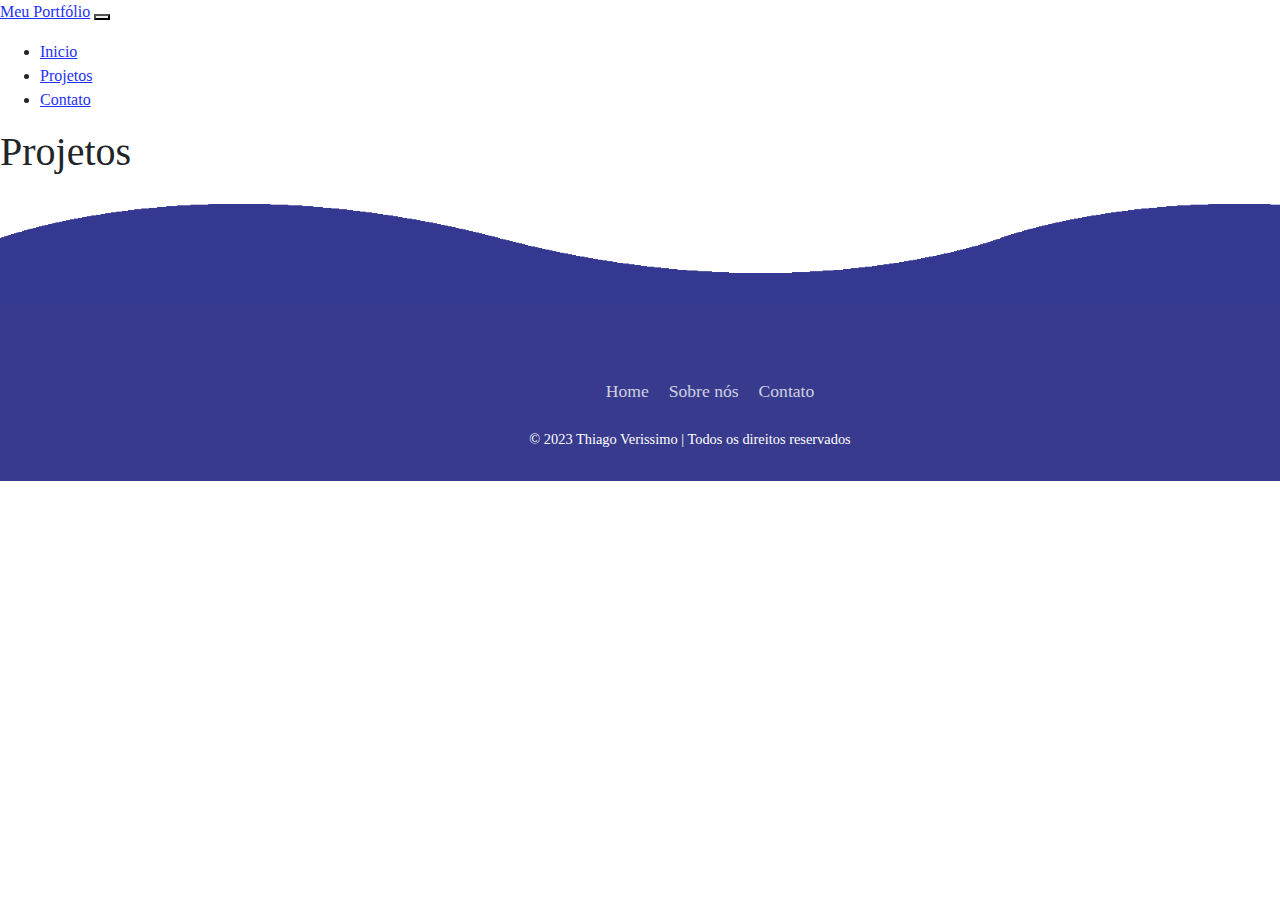
==== projects.html @ 53d50fbd "initial commit" ====
<!doctype html>
<html lang="pt-BR">
  <head>
    <meta charset="utf-8">
    <meta name="viewport" content="width=device-width, initial-scale=1">
    <title>Fist Portfolio</title>
     <!-- Favicon-->
     <link rel="icon" type="image/x-icon" href="assets/favicon.ico" />
     <!-- Custom Google font-->
     <link rel="preconnect" href="https://fonts.googleapis.com" />
     <link rel="preconnect" href="https://fonts.gstatic.com" crossorigin />
    <link href="https://cdn.jsdelivr.net/npm/bootstrap@5.3.0-alpha3/dist/css/bootstrap.min.css" rel="stylesheet" integrity="sha384-KK94CHFLLe+nY2dmCWGMq91rCGa5gtU4mk92HdvYe+M/SXH301p5ILy+dN9+nJOZ" crossorigin="anonymous">
    <link href="src/css/style.css" rel="stylesheet" />
    <link rel="stylesheet" href="https://cdnjs.cloudflare.com/ajax/libs/font-awesome/6.4.0/css/all.min.css" integrity="sha512-iecdLmaskl7CVkqkXNQ/ZH/XLlvWZOJyj7Yy7tcenmpD1ypASozpmT/E0iPtmFIB46ZmdtAc9eNBvH0H/ZpiBw==" crossorigin="anonymous" referrerpolicy="no-referrer" />
  </head>
  <body class="d-flex flex-column h-100">
    <main class="flex-shrink-0">
        <!-- Navigation-->
        <nav class="navbar navbar-expand-lg navbar-light bg-white py-3">
            <div class="container px-5">
                <a class="navbar-brand" href="index.html"><span class="fw-bolder text-primary">Meu Portfólio</span></a>
                <button class="navbar-toggler" type="button" data-bs-toggle="collapse" data-bs-target="#navbarSupportedContent" aria-controls="navbarSupportedContent" aria-expanded="false" aria-label="Toggle navigation"><span class="navbar-toggler-icon"></span></button>
                <div class="collapse navbar-collapse" id="navbarSupportedContent">
                    <ul class="navbar-nav ms-auto mb-2 mb-lg-0 small fw-bolder">
                        <li class="nav-item"><a class="nav-link" href="index.html">Inicio</a></li>
                        <li class="nav-item"><a class="nav-link" href="projects.html">Projetos</a></li>
                        <li class="nav-item"><a class="nav-link" data-bs-toggle="modal" data-bs-target="#modal-contato">Contato</a></li>
                    </ul>
                </div>
            </div>
        </nav>
        <!-- Fim Navigation-->
        <!--Sections Projects-->
        <section class="py-5">
          <div class="container px-5 mb-5">
              <div class="text-center mb-5">
                  <h1 class="display-5 fw-bolder mb-0"><span class="text-gradient d-inline">Projetos</span></h1>
              </div>
              <div class="row gx-5 justify-content-center" id="dad-cards">
              </div>
          </div>
      </section>

        <!--End Sections Projects-->
        <!-- footer -->
    <br><br><br><br><br> 
    <footer>
        <div class="waves">
            <div class="wave" id="wave1"></div>
            <div class="wave" id="wave2"></div>
            <div class="wave" id="wave3"></div>
            <div class="wave" id="wave4"></div>
        </div>
        <ul class="social-icon">
           <li><a href="#"><ion-icon name="logo-instagram"></ion-icon></a></li> 
           <li><a href="#"><ion-icon name="logo-linkedin"></ion-icon></a></li> 
           <li><a href="#"><ion-icon name="logo-twitter"></ion-icon></a></li> 
        </ul>
        <ul class="menu">
            <li><a href="#">Home</a></li>
            <li><a href="#">Sobre nós</a></li>
            <li><a href="#">Contato</a></li>
        </ul>
        <p>&#169 2023 Thiago Verissimo | Todos os direitos reservados</p>
        <!--End footer -->
    </footer>
    </main>

    <!-- Modal -->
    <div class="modal fade" id="modal-contato" tabindex="-1" aria-labelledby="exampleModalLabel" aria-hidden="true">
        <div class="modal-dialog">
          <dialog class="modal-content">
            <header class="modal-header">
              <div class="row">
                <img src="src/assests/img/logo.jpeg" class="w-50 d-block mx-auto pb-3" alt="">
                <h5 class="modal-title" id="exampleModalLabel">Entre em contato</h5>
              </div>
            </header>
            <main class="modal-body">
              <div class="row mb-3">
                <p class="col-6"><a href="tel:+55653041135" class="text-decoration-none text-green-main"><i class="fas fa-phone fs-3"></i> (65) 3041-1335</a></p>
                <p class="col-6"><a href="https://api.whatsapp.com/send/?phone=5565999784654&text=Ol%C3%A1!%20Estou%20interessado(a)%20em%20agendar%20uma%20consulta!" target="_blank"
                  class="text-decoration-none text-green-main" target="_blank"><i class="fab fa-whatsapp fs-3"></i> (65) 9 9978-4654</a></p>
              </div>
              <div class="mb-3">
                <label for="exampleFormControlInput" class="form-label">Nome</label>
                <input type="email" class="form-control" id="exampleFormControlInput1" placeholder="Nome">
              </div>
              <div class="mb-3">
                <label for="exampleFormControlInput1" class="form-label">E-mail</label>
                <input type="text" class="form-control" id="exampleFormControlInput1" placeholder="nome@exemplo.com">
              </div>
              <div class="mb-3">
                <label for="exampleFormControlTextarea1" class="form-label">Deixe o seu comentário</label>
                <textarea class="form-control" id="exampleFormControlTextarea1" placeholder="Insira aqui o seu comentário." rows="3"></textarea>
              </div>


              <!--Footer-->
              <footer class="modal-footer">
                <button type="button" class="btn btn-secondary" data-bs-dismiss="modal">Fechar</button>
                <button type="button" class="btn bg-gradient-main text-white">Enviar</button>
              </footer>
              <!--Footer-->
            </main>
          </dialog>
        </div>
      </div>
      <!-- Fim Modal -->
    <script type="text/javascript" src="src/js/script.js"></script>
    <script src="https://cdn.jsdelivr.net/npm/bootstrap@5.3.0-alpha3/dist/js/bootstrap.bundle.min.js" integrity="sha384-ENjdO4Dr2bkBIFxQpeoTz1HIcje39Wm4jDKdf19U8gI4ddQ3GYNS7NTKfAdVQSZe" crossorigin="anonymous"></script>
    <script src="https://cdnjs.cloudflare.com/ajax/libs/font-awesome/6.4.0/js/all.min.js" integrity="sha512-fD9DI5bZwQxOi7MhYWnnNPlvXdp/2Pj3XSTRrFs5FQa4mizyGLnJcN6tuvUS6LbmgN1ut+XGSABKvjN0H6Aoow==" crossorigin="anonymous" referrerpolicy="no-referrer"></script>
  </body>
</html>
---- src/css/style.css ----
:root {
    --bs-blue: #1e30f3;
    --bs-indigo: #6610f2;
    --bs-purple: #6f42c1;
    --bs-pink: #e21e80;
    --bs-red: #dc3545;
    --bs-orange: #fd7e14;
    --bs-yellow: #ffc107;
    --bs-green: #198754;
    --bs-teal: #20c997;
    --bs-cyan: #0dcaf0;
    --bs-black: #000;
    --bs-white: #fff;
    --bs-gray: #6c757d;
    --bs-gray-dark: #343a40;
    --bs-gray-100: #f8f9fa;
    --bs-gray-200: #e9ecef;
    --bs-gray-300: #dee2e6;
    --bs-gray-400: #ced4da;
    --bs-gray-500: #adb5bd;
    --bs-gray-600: #6c757d;
    --bs-gray-700: #495057;
    --bs-gray-800: #343a40;
    --bs-gray-900: #212529;
    --bs-primary: #1e30f3;
    --bs-secondary: #e21e80;
    --bs-success: #198754;
    --bs-info: #0dcaf0;
    --bs-warning: #ffc107;
    --bs-danger: #dc3545;
    --bs-light: #f8f9fa;
    --bs-dark: #212529;
    --bs-primary-rgb: 30, 48, 243;
    --bs-secondary-rgb: 226, 30, 128;
    --bs-success-rgb: 25, 135, 84;
    --bs-info-rgb: 13, 202, 240;
    --bs-warning-rgb: 255, 193, 7;
    --bs-danger-rgb: 220, 53, 69;
    --bs-light-rgb: 248, 249, 250;
    --bs-dark-rgb: 33, 37, 41;
    --bs-white-rgb: 255, 255, 255;
    --bs-black-rgb: 0, 0, 0;
    --bs-body-color-rgb: 33, 37, 41;
    --bs-body-bg-rgb: 255, 255, 255;
    --bs-font-sans-serif: "Plus Jakarta Sans";
    --bs-font-monospace: SFMono-Regular, Menlo, Monaco, Consolas, "Liberation Mono", "Courier New", monospace;
    --bs-gradient: linear-gradient(180deg, rgba(255, 255, 255, 0.15), rgba(255, 255, 255, 0));
    --bs-body-font-family: var(--bs-font-sans-serif);
    --bs-body-font-size: 1rem;
    --bs-body-font-weight: 400;
    --bs-body-line-height: 1.5;
    --bs-body-color: #212529;
    --bs-body-bg: #fff;
    --bs-border-width: 1px;
    --bs-border-style: solid;
    --bs-border-color: #dee2e6;
    --bs-border-color-translucent: rgba(0, 0, 0, 0.175);
    --bs-border-radius: 0.375rem;
    --bs-border-radius-sm: 0.25rem;
    --bs-border-radius-lg: 0.5rem;
    --bs-border-radius-xl: 1rem;
    --bs-border-radius-2xl: 2rem;
    --bs-border-radius-pill: 50rem;
    --bs-link-color: #1e30f3;
    --bs-link-hover-color: #1826c2;
    --bs-code-color: #e21e80;
    --bs-highlight-bg: #fff3cd;
  }

body {
    margin: 0;
    font-family: var(--bs-body-font-family);
    font-size: var(--bs-body-font-size);
    font-weight: var(--bs-body-font-weight);
    line-height: var(--bs-body-line-height);
    color: var(--bs-body-color);
    text-align: var(--bs-body-text-align);
    background-color: var(--bs-body-bg);
    -webkit-text-size-adjust: 100%;
    -webkit-tap-highlight-color: rgba(0, 0, 0, 0);
  }
  
  hr {
    margin: 1rem 0;
    color: inherit;
    border: 0;
    border-top: 1px solid;
    opacity: 0.25;
  }
  
  h6, .h6, h5, .h5, h4, .h4, h3, .h3, h2, .h2, h1, .h1 {
    margin-top: 0;
    margin-bottom: 0.5rem;
    font-weight: 500;
    line-height: 1.2;
  }
  
  h1, .h1 {
    font-size: calc(1.375rem + 1.5vw);
  }
  
  h1, .h1 {
    font-size: calc(1.375rem + 1.5vw);
  }
  @media (min-width: 1200px) {
    h1, .h1 {
      font-size: 2.5rem;
    }
  }
  
  h2, .h2 {
    font-size: calc(1.325rem + 0.9vw);
  }
  @media (min-width: 1200px) {
    h2, .h2 {
      font-size: 2rem;
    }
  }
  
  h3, .h3 {
    font-size: calc(1.3rem + 0.6vw);
  }
  @media (min-width: 1200px) {
    h3, .h3 {
      font-size: 1.75rem;
    }
  }
  
  h4, .h4 {
    font-size: calc(1.275rem + 0.3vw);
  }
  @media (min-width: 1200px) {
    h4, .h4 {
      font-size: 1.5rem;
    }
  }
  
  h5, .h5 {
    font-size: 1.25rem;
  }
  
  h6, .h6 {
    font-size: 1rem;
  }
  
  p {
    margin-top: 0;
    margin-bottom: 1rem;
  }
  
  a {
    color: var(--bs-link-color);
    text-decoration: underline;
  }
  a:hover {
    color: var(--bs-link-hover-color);
  }
  
  a:not([href]):not([class]), a:not([href]):not([class]):hover {
    color: inherit;
    text-decoration: none;
  }

  img,
    svg {
  vertical-align: middle;
}


label {
    display: inline-block;
  }
  
  button {
    border-radius: 0;
  }
  
  button:focus:not(:focus-visible) {
    outline: 0;
  }
  
  input,
  button,
  select,
  optgroup,
  textarea {
    margin: 0;
    font-family: inherit;
    font-size: inherit;
    line-height: inherit;
  }
  
  button,
  select {
    text-transform: none;
  }
  
  [role=button] {
    cursor: pointer;
  }
  
  select {
    word-wrap: normal;
  }
  select:disabled {
    opacity: 1;
  }
  
  [list]:not([type=date]):not([type=datetime-local]):not([type=month]):not([type=week]):not([type=time])::-webkit-calendar-picker-indicator {
    display: none !important;
  }
  
  button,
  [type=button],
  [type=reset],
  [type=submit] {
    -webkit-appearance: button;
  }
  button:not(:disabled),
  [type=button]:not(:disabled),
  [type=reset]:not(:disabled),
  [type=submit]:not(:disabled) {
    cursor: pointer;
  }
  .profile {
    position: relative;
    height: 75vw;
    width: 75vw;
    border-radius: 5vw;
    margin-top: 5vw;
    max-height: 40rem;
    max-width: 40rem;
  }
  .profile .profile-img {
    height: 80vw;
    max-height: 45rem;
    position: absolute;
    bottom: 0;
    left: 50%;
    transform: translateX(-50%);
  }
  .profile .dots-1 {
    position: absolute;
    width: 3vw;
    right: 1.5vw;
    top: 4vw;
  }
  .profile .dots-1 svg {
    fill: #fff;
  }
  .profile .dots-2 {
    position: absolute;
    width: 3vw;
    right: -4vw;
    top: 6.05vw;
  }
  .profile .dots-2 svg {
    fill: #1e30f3;
  }
  .profile .dots-3 {
    position: absolute;
    width: 3vw;
    left: 1.5vw;
    bottom: 6.05vw;
  }
  .profile .dots-3 svg {
    fill: #fff;
  }
  .profile .dots-4 {
    position: absolute;
    width: 3vw;
    left: -4vw;
    bottom: 4vw;
  }
  .profile .dots-4 svg {
    fill: #1e30f3;
  }
  .img-project{
    min-width: 300px;
    max-width: 300px;
    object-fit: cover;
  }
  @media (min-width: 576px) {
    .profile {
      height: 60vw;
      width: 60vw;
    }
    .profile .profile-img {
      height: 65vw;
    }
    .profile .dots-1 {
      width: 3vw;
      right: 1.5vw;
    }
    .profile .dots-2 {
      width: 3vw;
      right: -4vw;
    }
    .profile .dots-3 {
      width: 3vw;
      left: 1.5vw;
    }
    .profile .dots-4 {
      width: 3vw;
      left: -4vw;
    }
  }
  @media (min-width: 768px) {
    .profile {
      height: 50vw;
      width: 50vw;
    }
    .profile .profile-img {
      height: 55vw;
    }
    .profile .dots-1 {
      width: 3vw;
      right: 1.5vw;
    }
    .profile .dots-2 {
      width: 3vw;
      right: -4vw;
    }
    .profile .dots-3 {
      width: 3vw;
      left: 1.5vw;
    }
    .profile .dots-4 {
      width: 3vw;
      left: -4vw;
    }
  }
  @media (min-width: 992px) {
    .profile {
      height: 40vw;
      width: 40vw;
    }
    .profile .profile-img {
      height: 45vw;
    }
    .profile .dots-1 {
      width: 1.5vw;
      right: 0.75vw;
    }
    .profile .dots-2 {
      width: 1.5vw;
      right: -2vw;
    }
    .profile .dots-3 {
      width: 1.5vw;
      left: 0.75vw;
    }
    .profile .dots-4 {
      width: 1.5vw;
      left: -2vw;
    }
  }
  @media (min-width: 1200px) {
    .profile {
      height: 35vw;
      width: 35vw;
    }
    .profile .profile-img {
      height: 40vw;
    }
    .profile .dots-1 {
      width: 1.5vw;
      right: 0.75vw;
    }
    .profile .dots-2 {
      width: 1.5vw;
      right: -2vw;
    }
    .profile .dots-3 {
      width: 1.5vw;
      left: 0.75vw;
    }
    .profile .dots-4 {
      width: 1.5vw;
      left: -2vw;
    }
  }  
/* footer */
footer {
    position: relative;
    width: 100%;
    background: #383b8d;
    min-height: 100px;
    padding: 20px 50px;
    display: flex;
    justify-content: center;
    align-items: center;
    flex-direction: column;
  }
  
  footer .social-icon,
  .menu {
    display: flex;
    position: relative;
    justify-content: center;
    align-items: center;
    margin: 10px 0;
    flex-wrap: wrap;
  }
  
  footer .social-icon li,
  .menu li {
    list-style: none;
  }
  
  footer .social-icon li a {
    display: inline-block;
    font-size: 2em;
    color: #ffff;
    margin: 0 10px;
    transition: 0.5s;
  }
  
  footer .menu li a {
    display: inline-block;
    font-size: 1.1em;
    color: #ffff;
    margin: 0 10px;
    transition: 0.5s;
    text-decoration: none;
    opacity: 0.75;
  }
  
  footer .social-icon li a:hover {
    transform: translateY(-10px);
  }
  
  footer .menu li a:hover {
    opacity: 1;
  }
  
  footer p {
    font-size: 0.9em;
    color: #ffff;
    text-align: center;
    margin-top: 15px;
    margin-bottom: 10px;
  }
  
  footer .wave {
    position: absolute;
    top: -100px;
    left: 0;
    width: 100%;
    height: 100px;
    background: url(../images/wave.png);
    background-size: 1000px 100px;
  }
  
  footer .wave#wave1 {
    z-index: 1000;
    opacity: 1;
    bottom: 0;
    animation: animateWave 4s linear infinite;
  }
  
  footer .wave#wave2 {
    z-index: 999;
    opacity: 0.5;
    bottom: 10px;
    animation: animateWave_02 4s linear infinite;
  }
  
  footer .wave#wave3 {
    z-index: 1000;
    opacity: 0.2;
    bottom: 15px;
    animation: animateWave 3s linear infinite;
  }
  
  footer .wave#wave4 {
    z-index: 999;
    opacity: 0.7;
    bottom: 20px;
    animation: animateWave_02 3s linear infinite;
  }
  
  @keyframes animateWave {
    0% {
      background-position-x: 1000px;
    }
    100% {
      background-position-x: 0px;
    }
  }
  
  @keyframes animateWave_02 {
    0% {
      background-position-x: 0px;
    }
    100% {
      background-position-x: 1000px;
    }
  }
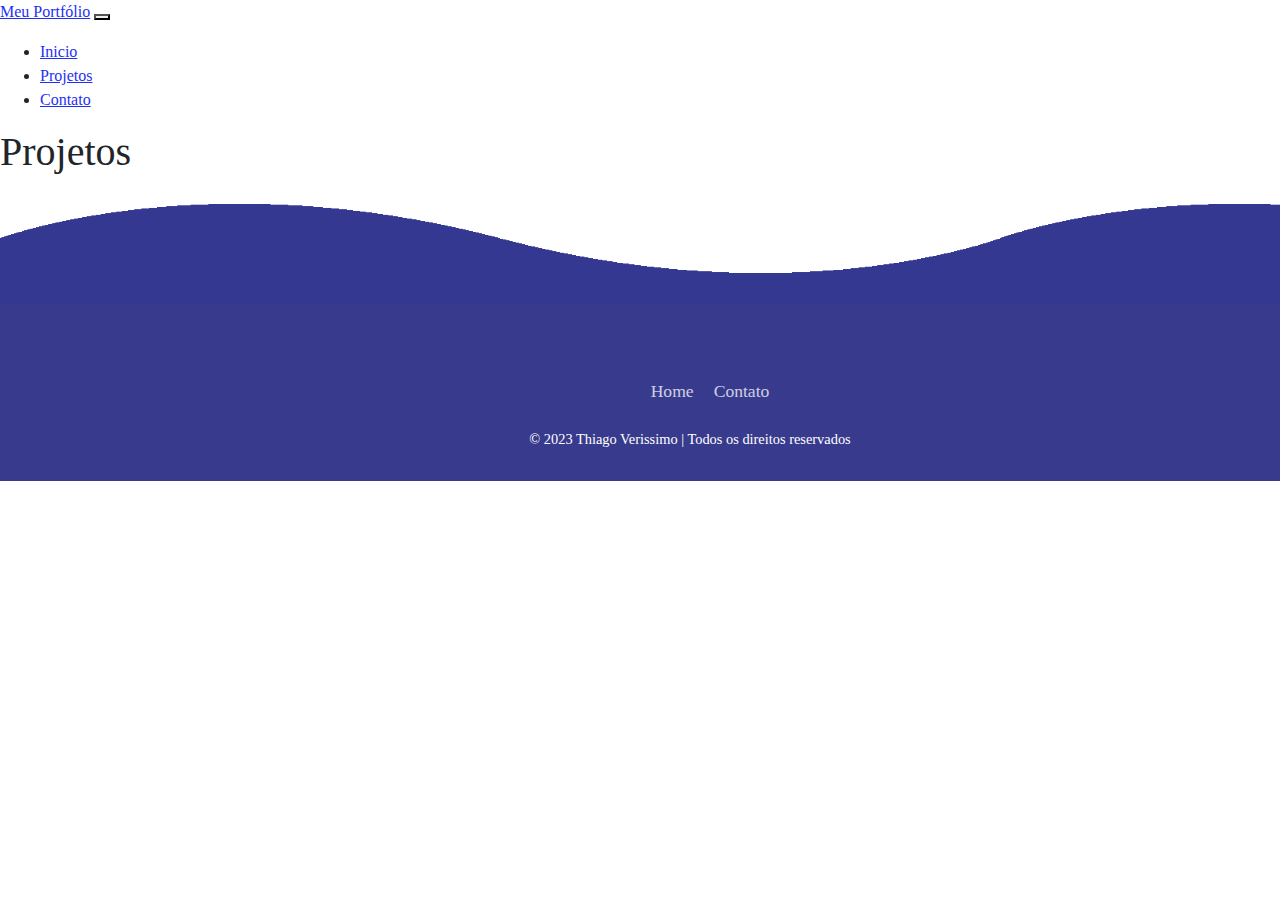
==== commit 3b349013: "ajuste" ====
--- a/projects.html
+++ b/projects.html
@@ -58,8 +58,7 @@
         </ul>
         <ul class="menu">
             <li><a href="#">Home</a></li>
-            <li><a href="#">Sobre nós</a></li>
-            <li><a href="#">Contato</a></li>
+            <li><a href="#" data-bs-toggle="modal" data-bs-target="#modal-contato">Contato</a></li>
         </ul>
         <p>&#169 2023 Thiago Verissimo | Todos os direitos reservados</p>
         <!--End footer -->
@@ -72,15 +71,14 @@
           <dialog class="modal-content">
             <header class="modal-header">
               <div class="row">
-                <img src="src/assests/img/logo.jpeg" class="w-50 d-block mx-auto pb-3" alt="">
+                <img src="#" class="w-50 d-block mx-auto pb-3" alt="">
                 <h5 class="modal-title" id="exampleModalLabel">Entre em contato</h5>
               </div>
             </header>
             <main class="modal-body">
               <div class="row mb-3">
-                <p class="col-6"><a href="tel:+55653041135" class="text-decoration-none text-green-main"><i class="fas fa-phone fs-3"></i> (65) 3041-1335</a></p>
-                <p class="col-6"><a href="https://api.whatsapp.com/send/?phone=5565999784654&text=Ol%C3%A1!%20Estou%20interessado(a)%20em%20agendar%20uma%20consulta!" target="_blank"
-                  class="text-decoration-none text-green-main" target="_blank"><i class="fab fa-whatsapp fs-3"></i> (65) 9 9978-4654</a></p>
+                <p class="col-6"><a href="tel:+55653041135" class="text-decoration-none"><i class="fas fa-phone fs-3"></i> (65) 3041-1335</a></p>
+                <p class="col-6"><a href="https://api.whatsapp.com/send/?phone=5565999103791&text=Ol%C3%A1!%20Estou%20interessado(a)%20em%20fazer%20uma%20proposta!" class="text-decoration-none" target="_blank"><i class="fab fa-whatsapp fs-3"></i> (65) 9 9910-3791</a></p>
               </div>
               <div class="mb-3">
                 <label for="exampleFormControlInput" class="form-label">Nome</label>
@@ -98,8 +96,11 @@
 
               <!--Footer-->
               <footer class="modal-footer">
+                <div class="row">
+                  
+                </div>
                 <button type="button" class="btn btn-secondary" data-bs-dismiss="modal">Fechar</button>
-                <button type="button" class="btn bg-gradient-main text-white">Enviar</button>
+                <button type="button" class="btn bg-dark text-white">Enviar</button>
               </footer>
               <!--Footer-->
             </main>
